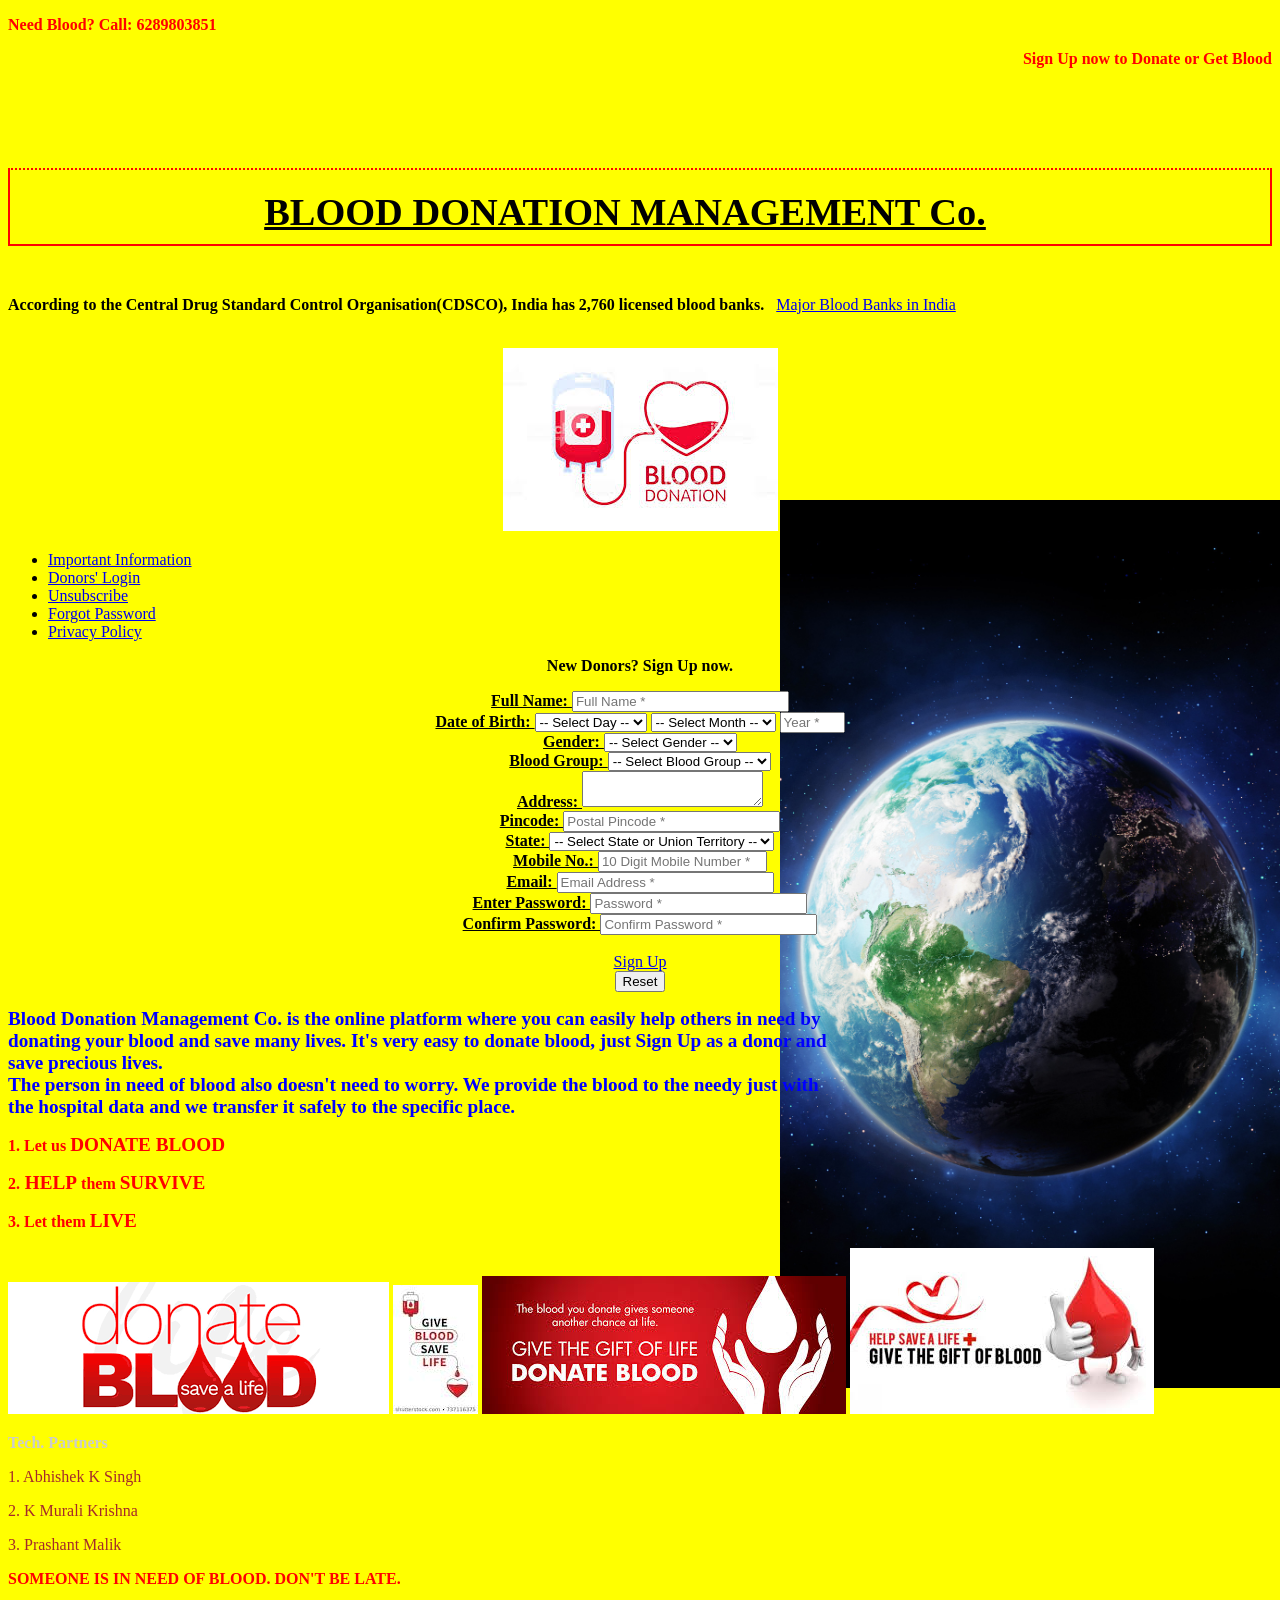
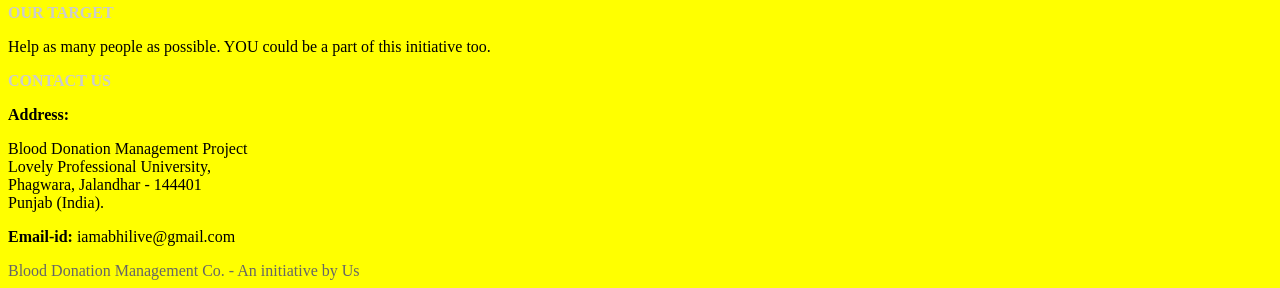
==== Blood Donation Management Project.html @ 59d0528e "Blood Donation System Blood Donation Management Co." ====
<!DOCTYPE html>
<html lang="en">
	<head>
	<meta charset="utf-8">
		<title>Blood Donation Management Co.</title>
		<link href="mystyles.css" rel="stylesheet">
	</head>
<body>
                   <p id="p1"><b> Need Blood? Call: 6289803851
	<p id="p1" align="right">Sign Up now to Donate or Get Blood </b></p>
                  	<h1><big>BLOOD DONATION MANAGEMENT Co.</big></h1>
<p><b>According to the Central Drug Standard Control Organisation(CDSCO), India has 2,760 licensed blood banks. </b> &nbsp  <a href='list.html'>Major Blood Banks in India</a><br><br></p>
                	
                   <div class="image1"> <img src="donate blood.jpg" class="img-responsive"  alt=""/> </div>
                  
             
               	 <div class="row menubg">
                    <div class="col-md-12">
                    <div id='cssmenu'>
                    	        <ul>
                                		<li><a href='info.html'>Important Information</a></li>
                                		<li ><a href='login.html'>Donors' Login</a></li>
                                		<li ><a href='unsubscribe.html'>Unsubscribe</a></li>
                                		<li ><a href='forgot password.html'>Forgot Password</a></li>
                                		<li><a href='privacy policy.html'>Privacy Policy</a></li>
                            	</ul>
                        </div>
                    </div>
                </div>
                
	<div class="row sliderbg">
                    <div class="col-md-9">
                        <div id="carousel-example-generic" class="carousel slide" data-ride="carousel"> 
<!--                            
<!--                             Indicators 
                        	    <ol class="carousel-indicators">
                                		width="854" height="480"
                                                                                   
                                
                            </div>

                             Controls  -->
                        </div>
                    </div>
                    <div class="col-md-3">
                        <div class="row">
                            <div class="col-md-12">
                                <div  class="sliderright">
                                    <p id="p2"><strong>New Donors? Sign Up now.</strong></p>
                                     <form id="form3" name="form3" method="post" action="register.php">
                                        <div class="form-group">
                                            <label><b><u><center>Full Name: </b></u></label>
                                            <input type="text" name="Full_Name" id="Full_Name" placeholder="Full Name *" value="" class="form-control" size="25"/>
                                                                                    </div>
                                       <label><b><u><center>Date of Birth: </b></u></label>
		<select>
		<option value="0">-- Select Day --</option>
                                                                                                                            <option value="1">1</option>
                                                                                                                            <option value="2">2</option>
                                                                                                                            <option value="3">3</option>
                                                                                                                            <option value="4">4</option>
                                                                                                                            <option value="5">5</option>
                                                                                                                            <option value="6">6</option>
                                                                                                                            <option value="7">7</option>
                                                                                                                            <option value="8">8</option>
                                                                                                                            <option value="9">9</option>
                                                                                                                            <option value="10">10</option>
                                                                                                                            <option value="11">11</option>
                                                                                                                            <option value="12">12</option>
                                                                                                                            <option value="13">13</option>
                                                                                                                            <option value="14">14</option>
                                                                                                                            <option value="15">15</option>
                                                                                                                            <option value="16">16</option>
                                                                                                                            <option value="17">17</option>
                                                                                                                            <option value="18">18</option>
                                                                                                                            <option value="19">19</option>
                                                                                                                            <option value="20">20</option>
                                                                                                                            <option value="21">21</option>
                                                                                                                            <option value="22">22</option>
                                                                                                                            <option value="23">23</option>
                                                                                                                            <option value="24">24</option>
                                                                                                                            <option value="25">25</option>
                                                                                                                            <option value="26">26</option>
                                                                                                                            <option value="27">27</option>
                                                                                                                            <option value="28">28</option>
                                                                                                                            <option value="29">29</option>
                                                                                                                            <option value="30">30</option>
                                                                                                                            <option value="31">31</option>
                                                                                                               </select>
		<select>
		<option value="0">-- Select Month --</option>
                                                                                                                            <option value="January">January</option>
                                                                                                                            <option value="February">February</option>
                                                                                                                            <option value="March">March</option>
                                                                                                                            <option value="April">April</option>
                                                                                                                            <option value="May">May</option>
                                                                                                                            <option value="June">June</option>
                                                                                                                            <option value="July">July</option>
                                                                                                                            <option value="August">August</option>
                                                                                                                            <option value="September">September</option>
                                                                                                                            <option value="October">October</option>
                                                                                                                            <option value="November">November</option>
                                                                                                                            <option value="December">December</option>
                                                                                                               </select>
		<input type="text" name="Year" value="" size="6" class="form-control" id="Year" placeholder="Year *" onkeypress="return isNumberKey(event)" maxlength="4">
<br>		
		<div class="form-group">
<label><b><u><center>Gender: </b></u></label>
                                            <select name="Gender" id="Gender" class="form-control">
                                                <option value="0">-- Select Gender --</option>
                                                                                                                            <option value="Male">Male</option>
                                                                                                                            <option value="Female">Female</option>
                                                                                                                            <option value="Others">Others</option>
                                                                                                               </select>
                                            
                                                                                   </div>
                                        <div class="form-group">
<label><b><u><center>Blood Group: </b></u></label>
                                            <select name="Blood_Group" id="Blood_Group" class="form-control" >
                                                <option value="0">-- Select Blood Group --</option>
                                                                                                                            <option value="A +ve" >A +ve</option>
                                                                                                                            <option value="A -ve" >A -ve</option>
                                                                                                                            <option value="B +ve" >B +ve</option>
                                                                                                                            <option value="B -ve" >B -ve</option>
                                                                                                                            <option value="AB +ve" >AB +ve</option>
                                                                                                                            <option value="AB -ve" >AB -ve</option>
                                                                                                                            <option value="O +ve" >O +ve</option>
                                                                                                                            <option value="O -ve" >O -ve</option>
                                                                                                               </select>
                                            
                                                                                   </div>
<label><b><u>Address: </b></u></label>
<textarea></textarea><br>
                                        
                                        <div class="form-group">           
<label><b><u><center>Pincode: </b></u></label>                                 
                                         <input type="text" name="Pincode" value="" size="25" class="form-control" id="Pincode" placeholder="Postal Pincode *" onkeypress="return isNumberKey(event)" maxlength="6"/>
                                                                                    
                                        </div>
                                        <div class="form-group">
<label><b><u><center>State: </b></u></label>
                                        <select name="State" id="State" class="form-control" >
                                         <option value="0">-- Select State or Union Territory --</option>
                                                                                                                            <option value="Andaman and Nicobar Islands" >Andaman and Nicobar Islands</option>
                                                                                                                            <option value="Andhra Pradesh" >Andhra Pradesh</option>
                                                                                                                            <option value="Arunachal Pradesh" >Arunachal Pradesh</option>
                                                                                                                            <option value="Assam" >Assam</option>
                                                                                                                            <option value="Bihar" >Bihar</option>
                                                                                                                            <option value="Chandigarh" >Chandigarh</option>
                                                                                                                            <option value="Chhattisgarh" >Chhattisgarh</option>
                                                                                                                            <option value="Dadra and Nagar Haveli" >Dadra and Nagar Haveli</option>
                                                                                                                            <option value="Daman and Diu" >Daman and Diu</option>
                                                                                                                            <option value="Delhi" >Delhi</option>
                                                                                                                            <option value="Goa" >Goa</option>
                                                                                                                            <option value="Gujarat" >Gujarat</option>
                                                                                                                            <option value="Haryana" >Haryana</option>
                                                                                                                             <option value="Himachal Pradesh" >Himachal Pradesh</option>
                                                                                                                            <option value="Jammu and Kashmir" >Jammu and Kashmir</option>
                                                                                                                            <option value="Jharkhand" >Jharkhand</option>
                                                                                                                            <option value="Karnataka" >Karnataka</option>
                                                                                                                            <option value="Kerala" >Kerala</option>
                                                                                                                            <option value="Ladakh" >Ladakh</option>
                                                                                                                            <option value="Lakshadweep" >Lakshadweep</option>
                                                                                                                            <option value="Madhya Pradesh" >Madhya Pradesh</option>
                                                                                                                            <option value="Maharashtra" >Maharashtra</option>
                                                                                                                            <option value="Manipur" >Manipur</option>
                                                                                                                            <option value="Meghalaya" >Meghalaya</option>
                                                                                                                            <option value="Mizoram" >Mizoram</option>
                                                                                                                            <option value="Nagaland" >Nagaland</option>
                                                                                                                            <option value="Orissa" >Orissa</option>
                                                                                                                            <option value="Puducherry" >Puducherry</option>
                                                                                                                            <option value="Punjab" >Punjab</option>
                                                                                                                            <option value="Rajasthan" >Rajasthan</option>
                                                                                                                            <option value="Sikkim" >Sikkim</option>
                                                                                                                             <option value="Tamil Nadu" >Tamil Nadu</option>
                                                                                                                            <option value="Telangana" >Telangana</option>
                                                                                                                            <option value="Tripura" >Tripura</option>
                                                                                                                            <option value="Uttar Pradesh" >Uttar Pradesh</option>
                                                                                                                            <option value="Uttarakhand" >Uttarakhand</option>
                                                                                                                            <option value="West Bengal" >West Bengal</option>
                                                                                                                            
                                                                                                                   </select>
                                            
                                                                                   </div>
                                        <div class="form-group">    
<label><b><u><center>Mobile No.: </b></u></label>
                                            <input type="hidden" name="ext" id="ext" value="+91" readonly="readonly" size="3" />
                                            <input type="text" name="Mobile_Number" id="Mobile_Number" value="" size="19" class="form-control"  placeholder="10 Digit Mobile Number *"  size="13" maxlength="10" onkeypress="return isNumberKey(event)" />
                                                                                    </div>
                                        <div class="form-group">
<label><b><u><center>Email: </b></u></label>
                                            <input type="text" name="Email"  value="" size="25" class="form-control" id="Email" placeholder="Email Address *"/></td>
                                                                                </div>
                                        <div class="form-group">     
<label><b><u><center>Enter Password: </b></u></label>                                      
                                            <input type="password" name="pwd" id="pwd" value="" size="25" class="form-control"  placeholder="Password *"/></td>
                                                                                 </div>
                                        <div class="form-group">
                                          <label><b><u><center>Confirm Password: </b></u></label>
                                            <input type="password" name="cpwd" id="cpwd" value="" size="25" class="form-control" id="exampleInputEmail1" placeholder="Confirm Password *"/>
                                                                                               </div>
                                        <center><br>
			
<!--                                        <button type="submit">Sign Up</button>   -->   
<div id="button"><a href="registered.html">Sign Up</a></div><!--                                        
<button type="submit">Reset</button>   --> 
<input type="reset" value="Reset"/>
		
		</center>
                                    </form>
                                </div>
                            </div>


                        </div>
                    </div>
                    <div class="clearfix"></div>
                    <div class="col-md-12" style=" margin-top:10px">
                    </div>


                </div>
<div class="info" >
                        <p><b><big>Blood Donation Management Co. is the online platform where you can easily help others in need by<br> 
donating your blood and save many lives. It's very easy to donate blood, just Sign Up as a donor and<br> 
save precious lives. <br>
                               The person in need of blood also doesn't need to worry. We provide the blood to the needy just with<br>
 the hospital data and we transfer it safely to the specific place.
                       </b></big> </p>
                    </div>
                    <div class="points"><b>	
                               <p>1. Let us <big>DONATE BLOOD</big></p>
                                <p>2.<big> HELP</big> them <big>SURVIVE</big> </p>
                                <p>3. Let them <big>LIVE</big> </p></b>
                         </div>  
  <div class="image2"> <img src="save a life.png" alt="1">
		<img src="give blood save life.jpg" alt="2">
		<img src="give gift of blood.jpg" alt="3">
		<img src="blood.jpg" alt="4">
                                    <div class="carousel-caption">



                                    </div>
                                </div>

                    
                        <p style="font-size:16px; color:#ccc"><strong>Tech. Partners</strong></p>
	     <div class="data">
                       <p>1. Abhishek K Singh</p>
                       <p>2. K Murali Krishna</p>
                       <p>3. Prashant Malik</p>
                      </div>
                    <div class="col-md-3">
                        <p style="font-size:16px; color: red"><strong>SOMEONE IS IN NEED OF BLOOD. DON'T BE LATE.</strong></p>

                      

                    </div>
 <div class="col-md-3">
                        <p style="font-size:16px; color:#ccc"><strong>OUR TARGET</strong></p>
                        <p>Help as many people as possible. YOU could be a part of this initiative too.</p>
<div class="col-md-3">
                        <p style="font-size:16px; color:#ccc"><strong>CONTACT US</strong></p>
                        <p><strong>Address:</strong></p>
                        <p> Blood Donation Management Project <br>
                            Lovely Professional University,<br>
                            Phagwara, Jalandhar - 144401<br>
                            Punjab (India). </p>
                        <p><strong>Email-id:</strong> iamabhilive@gmail.com</p>
                    </div>
                </div>
                <div class="row fbottompbg" style="color:#666">
                    <div class="col-md-6">   Blood Donation Management Co.  - An initiative by Us</div>
                    <div class="col-md-6" align="right"> </div>
                </div>
            </div>
        </div>
</body>
</html>
---- mystyles.css ----
body{background-image:url("344.jpg");
background-size: 500px;
background-position: right;
background-attachment:scroll;
background-repeat:no-repeat;
background-color: yellow;
}

h1{color: black;
text-align:center;
text-decoration:underline;
border-style:solid;
border-width:2px 2px 2px 2px;
border-color:red;
border-top-style:dotted;
margin:100px 0 50px 0;
padding:20px 40px 10px 10px;
}

#p1{color: red;
}

.image1{text-align: center;
}

#p2{text-align:center;
}

.form-group{text-align: center;
}

.info{color: blue;
}

.points{color: red;
}

.data{color: brown;
}

.p5{padding: 20px 20px;
}
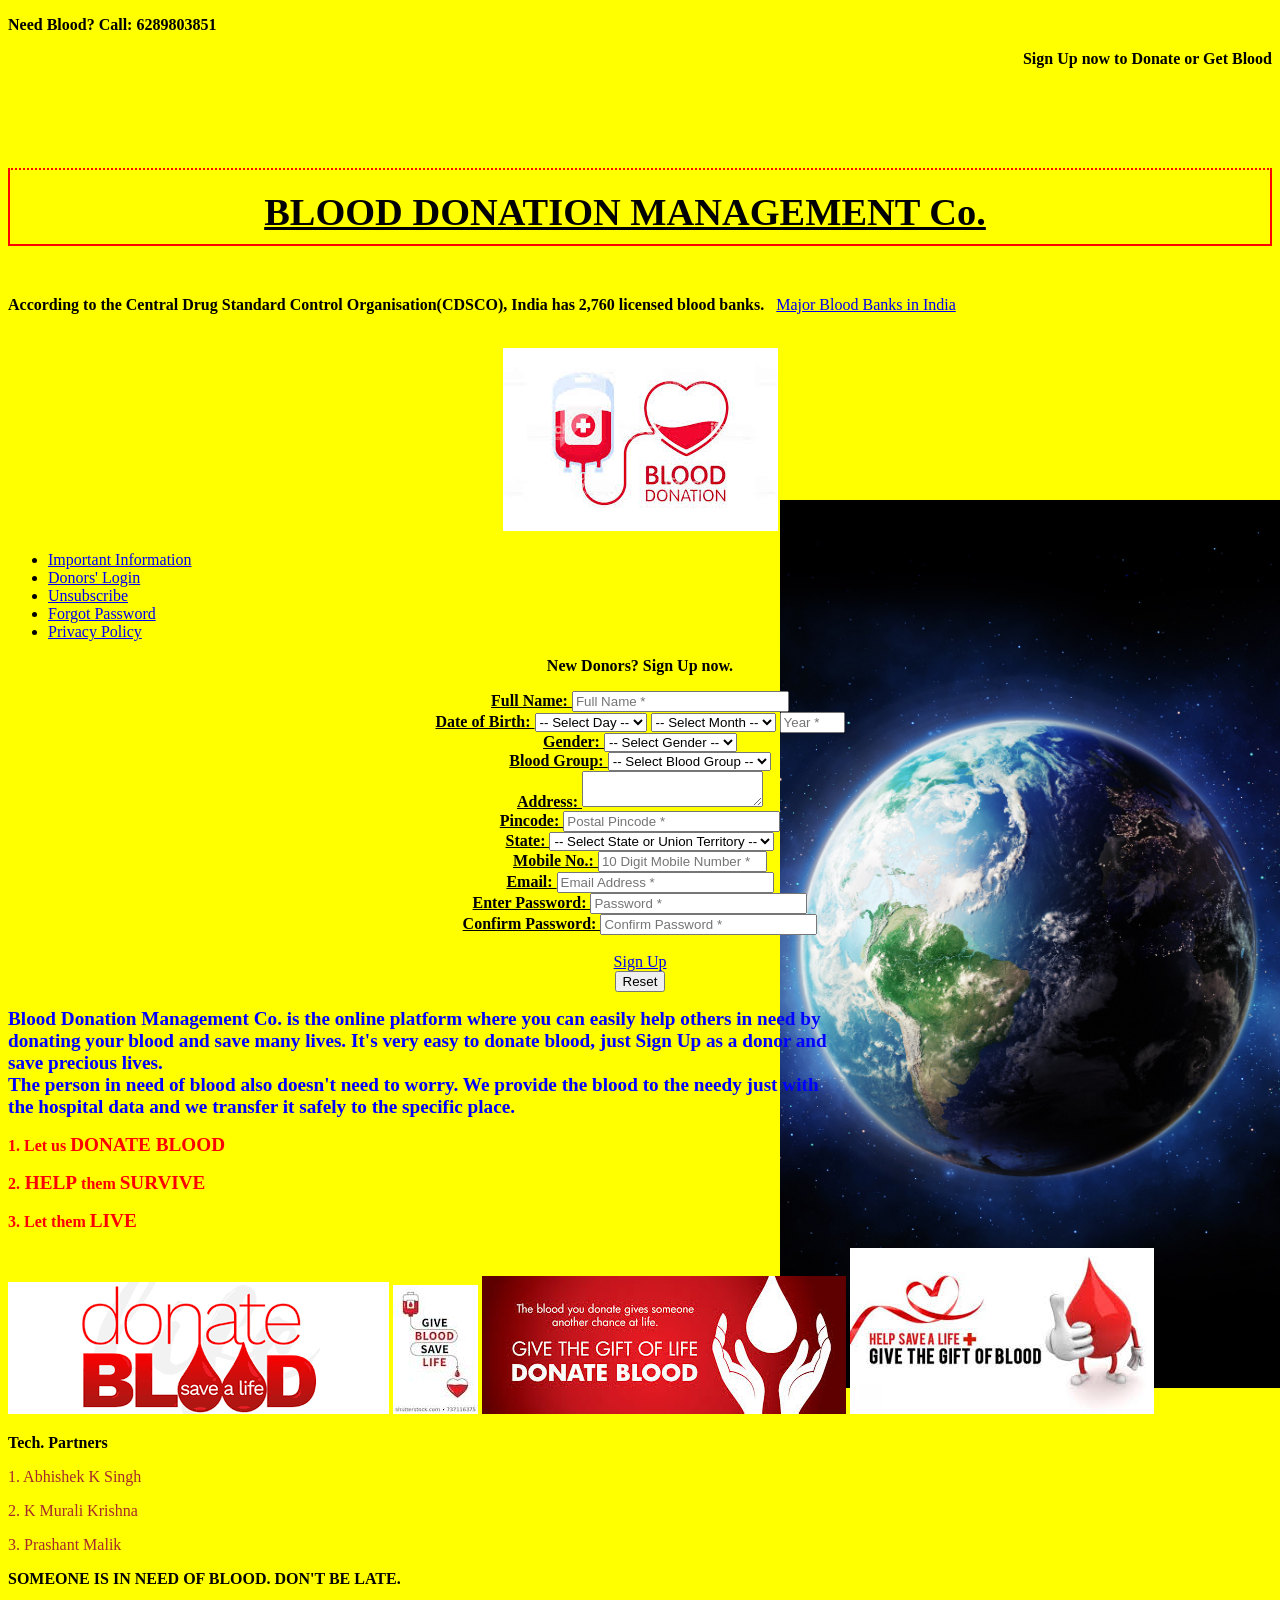
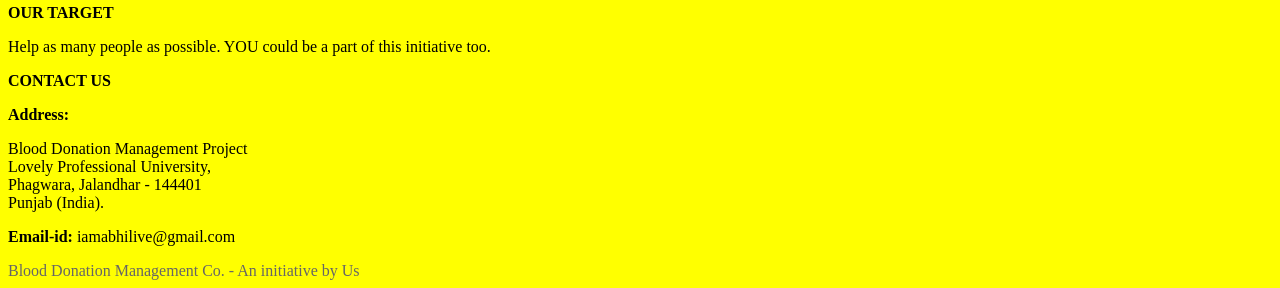
==== commit 8b9da874: "Update Blood Donation Management Project.html" ====
--- a/Blood Donation Management Project.html
+++ b/Blood Donation Management Project.html
@@ -6,8 +6,8 @@
 		<link href="mystyles.css" rel="stylesheet">
 	</head>
 <body>
-                   <p id="p1"><b> Need Blood? Call: 6289803851
-	<p id="p1" align="right">Sign Up now to Donate or Get Blood </b></p>
+                   <p class="p1"><b> Need Blood? Call: 6289803851
+	<p class="p1" align="right">Sign Up now to Donate or Get Blood </b></p>
                   	<h1><big>BLOOD DONATION MANAGEMENT Co.</big></h1>
 <p><b>According to the Central Drug Standard Control Organisation(CDSCO), India has 2,760 licensed blood banks. </b> &nbsp  <a href='list.html'>Major Blood Banks in India</a><br><br></p>
                 	
@@ -215,7 +215,7 @@
                         </div>
                     </div>
                     <div class="clearfix"></div>
-                    <div class="col-md-12" style=" margin-top:10px">
+                    <div class="col-md-12" id = "divi">
                     </div>
 
 
@@ -245,23 +245,23 @@
                                 </div>
 
                     
-                        <p style="font-size:16px; color:#ccc"><strong>Tech. Partners</strong></p>
+                        <p class = "addinfo"><strong>Tech. Partners</strong></p>
 	     <div class="data">
                        <p>1. Abhishek K Singh</p>
                        <p>2. K Murali Krishna</p>
                        <p>3. Prashant Malik</p>
                       </div>
                     <div class="col-md-3">
-                        <p style="font-size:16px; color: red"><strong>SOMEONE IS IN NEED OF BLOOD. DON'T BE LATE.</strong></p>
+                        <p class = "addinfo" id = "addinfo"><strong>SOMEONE IS IN NEED OF BLOOD. DON'T BE LATE.</strong></p>
 
                       
 
                     </div>
  <div class="col-md-3">
-                        <p style="font-size:16px; color:#ccc"><strong>OUR TARGET</strong></p>
+                        <p class = "addinfo"><strong>OUR TARGET</strong></p>
                         <p>Help as many people as possible. YOU could be a part of this initiative too.</p>
 <div class="col-md-3">
-                        <p style="font-size:16px; color:#ccc"><strong>CONTACT US</strong></p>
+                        <p class = "addinfo"><strong>CONTACT US</strong></p>
                         <p><strong>Address:</strong></p>
                         <p> Blood Donation Management Project <br>
                             Lovely Professional University,<br>
@@ -277,4 +277,4 @@
             </div>
         </div>
 </body>
-</html>+</html>
